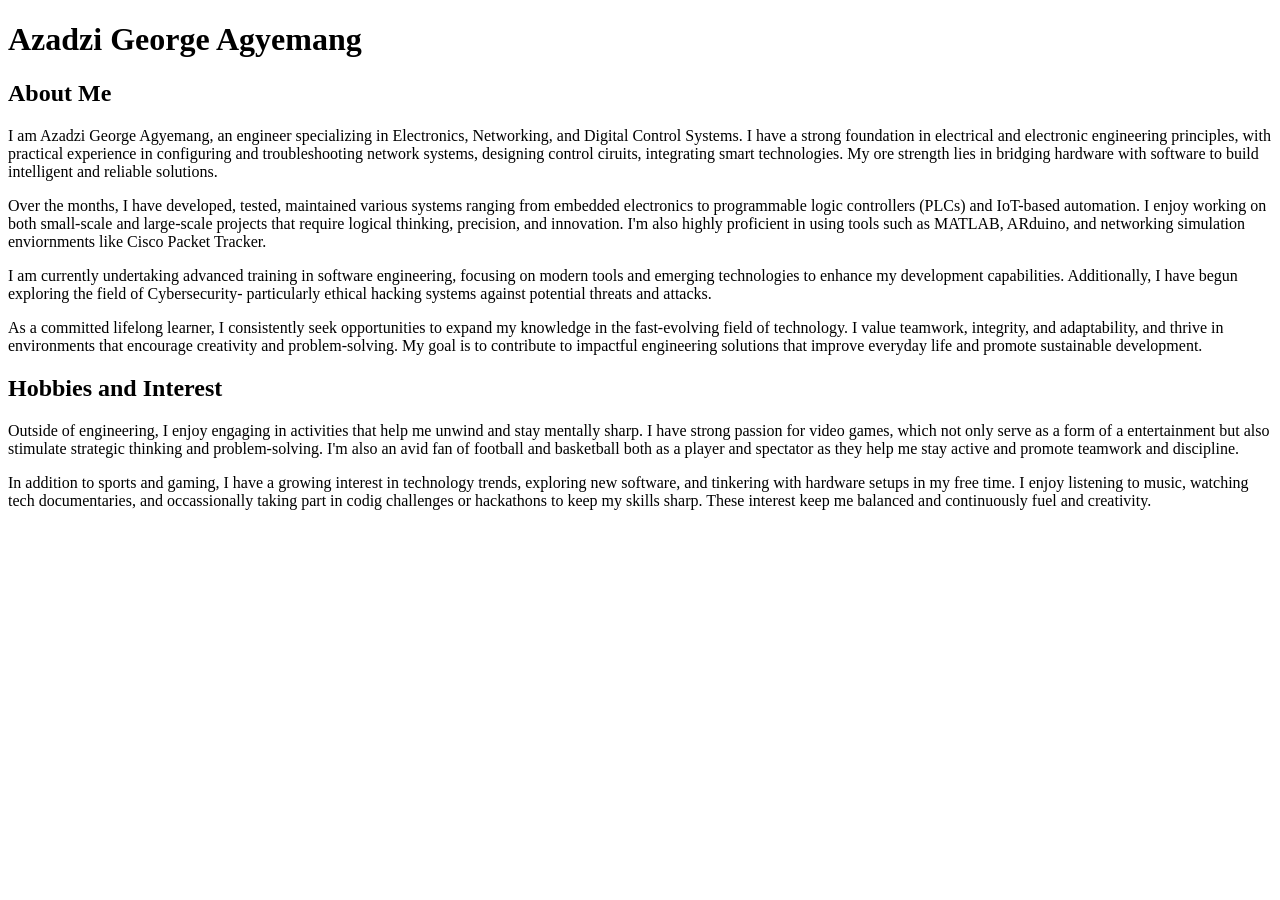
==== personal2.html @ 10d41ce4 "." ====
<!DOCTYPE html>
<html>
<head>
<title>George Azadzi</title>    
</head>

<body>
   <h1>Azadzi George Agyemang</h1>
   <h2>About Me</h2>
   
   <p>I am Azadzi George Agyemang, an engineer specializing in Electronics, Networking, and Digital Control Systems. I have a strong 
    foundation in electrical and electronic engineering principles, with practical experience in configuring and troubleshooting
    network systems, designing control ciruits, integrating smart technologies. My ore
    strength lies in bridging hardware with software to build intelligent and reliable solutions.
   </p>
   
   <p>Over the months, I have developed, tested, maintained various systems ranging from embedded electronics to programmable logic controllers 
    (PLCs) and IoT-based automation. I enjoy working on both small-scale and large-scale projects that require logical thinking, precision, and 
    innovation. I'm also highly proficient in using tools such as MATLAB, ARduino, and networking simulation enviornments like Cisco Packet Tracker. </p>

    <p>I am currently undertaking advanced training in software engineering, focusing on modern tools and emerging technologies to enhance my development capabilities.
        Additionally, I have begun exploring the field of Cybersecurity- particularly ethical hacking systems against potential threats and attacks.
    </p>

    <p>As a committed lifelong learner, I consistently seek opportunities to expand my knowledge in the fast-evolving field of technology. I value teamwork, integrity, and adaptability, and thrive
        in environments that encourage creativity and problem-solving. My goal is to contribute to impactful engineering solutions that improve everyday life and promote 
        sustainable development. 
    </p>

    <h2>Hobbies and Interest</h2>
    <p>Outside of engineering, I enjoy engaging in activities that help me unwind and stay mentally sharp. I have strong passion for video games, which not only serve as a form of a entertainment but also stimulate strategic thinking and problem-solving. I'm also
        an avid fan of football and basketball both as a player and spectator as they help me stay active and promote teamwork and discipline.

    </p>
    <p>In addition to sports and gaming, I have a growing interest in technology trends, exploring new software, and tinkering with hardware setups in my free time. I enjoy listening to music, watching tech documentaries, and occassionally taking part in codig challenges
        or hackathons to keep my skills sharp. These interest keep me balanced and continuously fuel and creativity.
    </p>
</body>
</html>
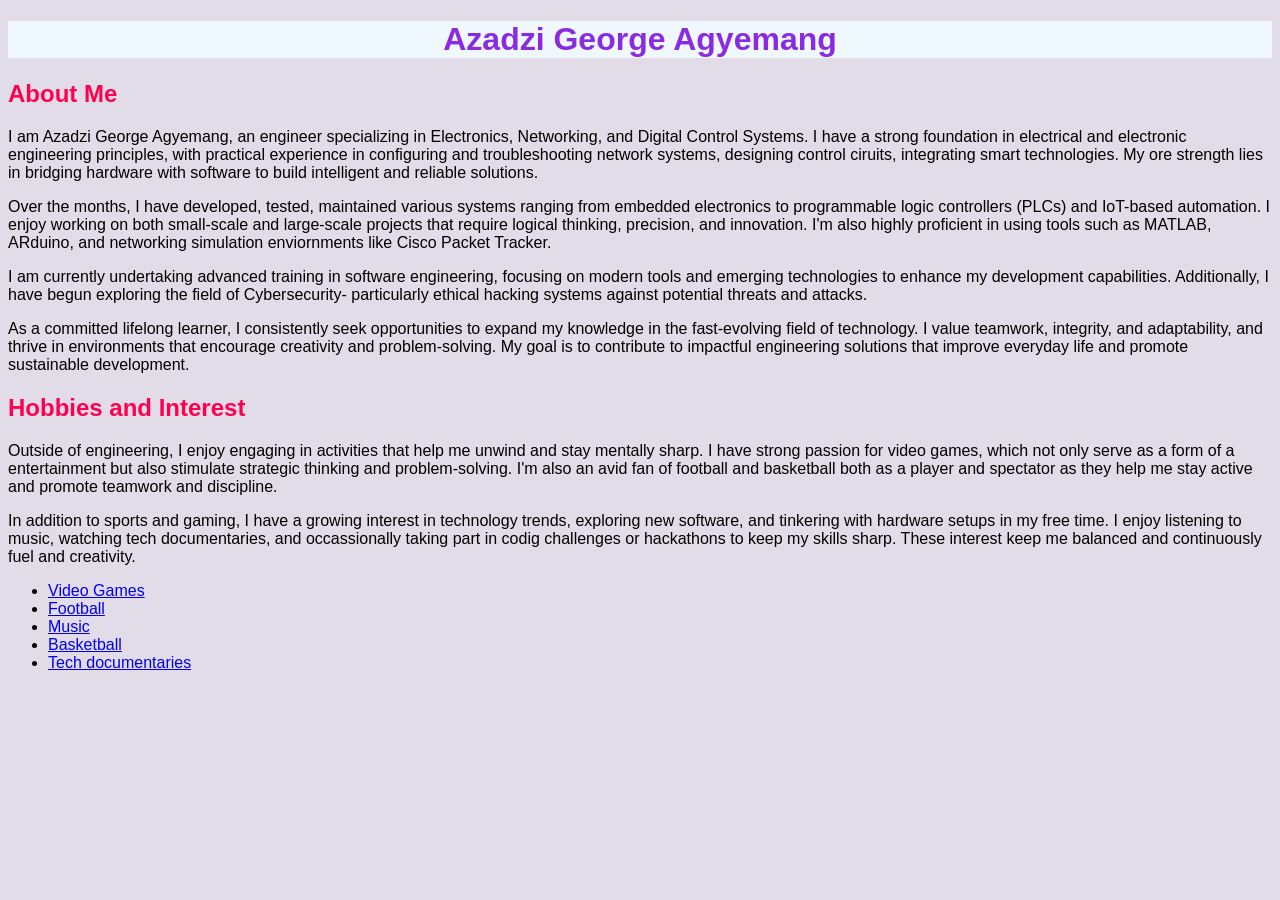
==== commit fd92fb7f: "." ====
--- a/personal2.html
+++ b/personal2.html
@@ -1,6 +1,7 @@
 <!DOCTYPE html>
 <html>
 <head>
+<link rel="stylesheet" href="personal2.css">
 <title>George Azadzi</title>    
 </head>
 
@@ -35,5 +36,15 @@
     <p>In addition to sports and gaming, I have a growing interest in technology trends, exploring new software, and tinkering with hardware setups in my free time. I enjoy listening to music, watching tech documentaries, and occassionally taking part in codig challenges
         or hackathons to keep my skills sharp. These interest keep me balanced and continuously fuel and creativity.
     </p>
+    
+    <nav>
+        <ul>
+            <li><a href="https://store.epicgames.com/en-US">Video Games</a></li>
+            <li><a href="https://www.laliga.com/en-GB">Football</a></li>
+            <li><a href="https://open.spotify.com/">Music</a></li>
+            <li><a href="https://nba.com">Basketball</a></li>
+            <li><a href="https://www.youtube.com/@NetworkChuck">Tech documentaries</a></li>
+        </ul>
+    </nav>
 </body>
 </html>
--- a/personal2.css
+++ b/personal2.css
@@ -0,0 +1,14 @@
+body{
+    font-family: Arial, sans-serif;
+    background-color: rgb(226, 220, 232);
+}
+
+h1{
+    color: blueviolet;
+    background-color: aliceblue;
+    text-align: center;
+}
+
+h2{
+    color: rgb(255, 0, 81);
+}
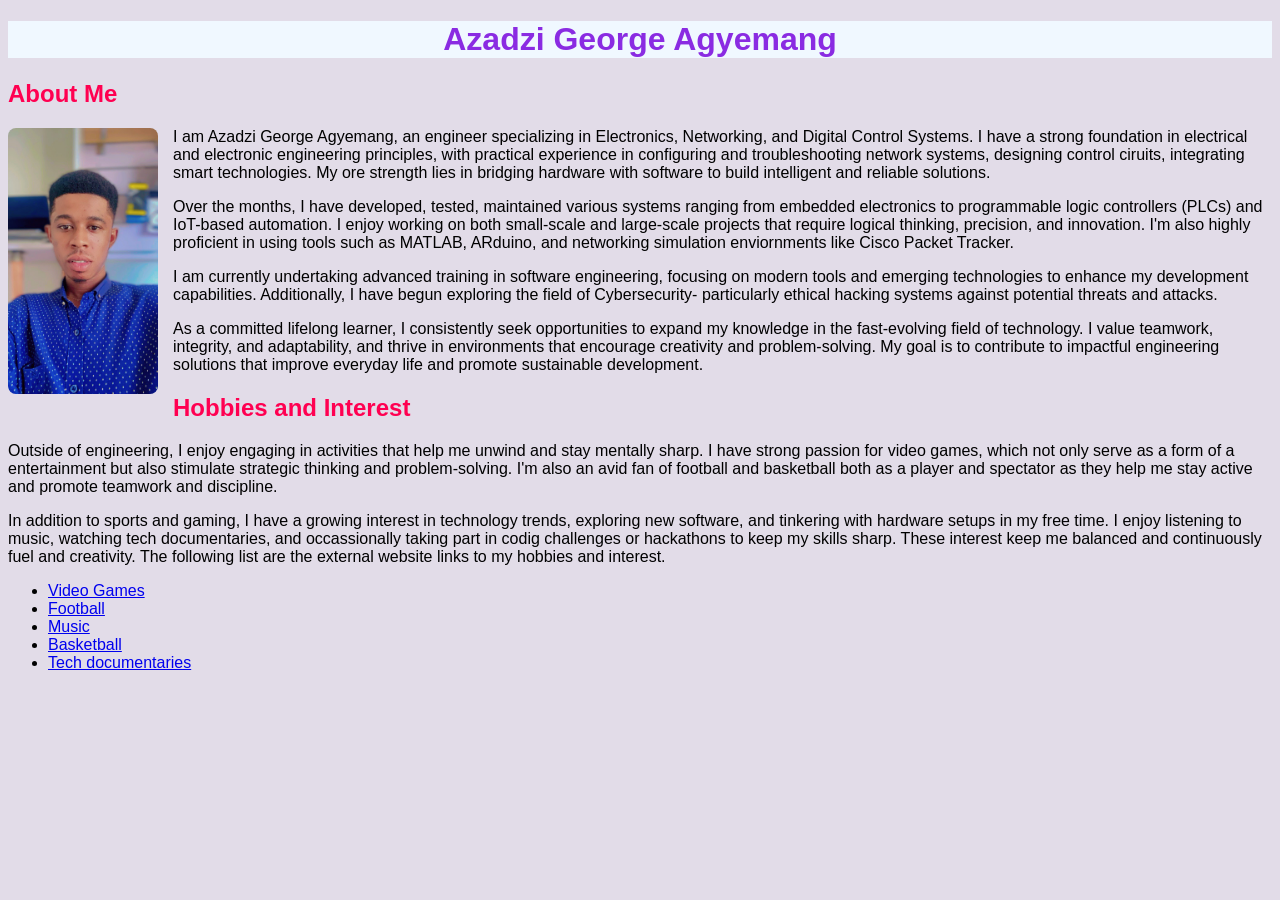
==== commit 9e30c0bd: "." ====
--- a/personal2.html
+++ b/personal2.html
@@ -7,7 +7,8 @@
 
 <body>
    <h1>Azadzi George Agyemang</h1>
-   <h2>About Me</h2>
+   <h2>About Me</h2> 
+   <img src="azadzi.jpg" alt="image" class="resize-img">
    
    <p>I am Azadzi George Agyemang, an engineer specializing in Electronics, Networking, and Digital Control Systems. I have a strong 
     foundation in electrical and electronic engineering principles, with practical experience in configuring and troubleshooting
@@ -35,6 +36,7 @@
     </p>
     <p>In addition to sports and gaming, I have a growing interest in technology trends, exploring new software, and tinkering with hardware setups in my free time. I enjoy listening to music, watching tech documentaries, and occassionally taking part in codig challenges
         or hackathons to keep my skills sharp. These interest keep me balanced and continuously fuel and creativity.
+        The following list are the external website links to my hobbies and interest.
     </p>
     
     <nav>
--- a/personal2.css
+++ b/personal2.css
@@ -11,4 +11,12 @@
 
 h2{
     color: rgb(255, 0, 81);
-}+    text-align: justify;
+}
+ .resize-img{
+    float: left;
+    width: 150px;
+    height: auto;
+    margin-right: 15px;
+    border-radius: 8px;
+ }
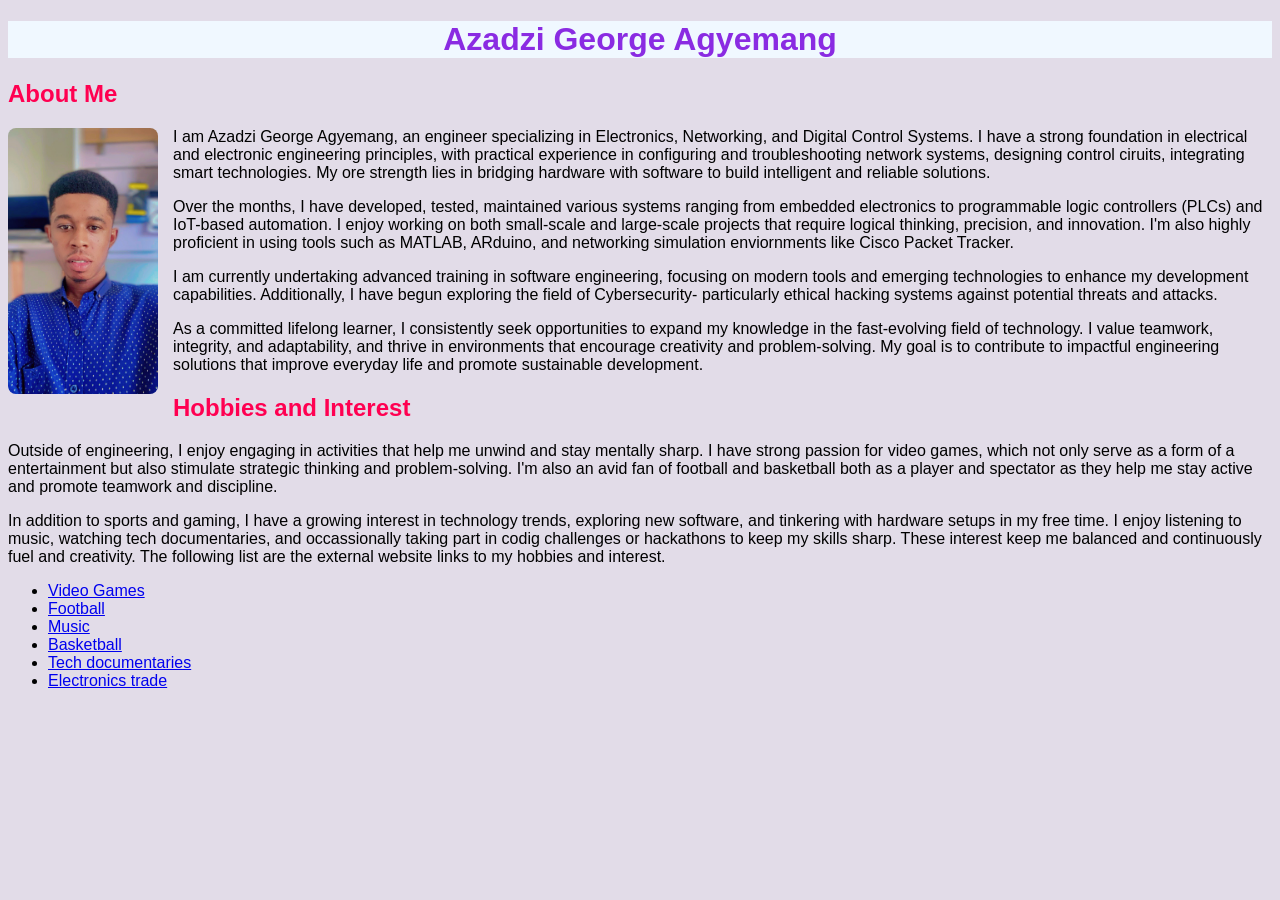
==== commit c188dca9: "." ====
--- a/personal2.html
+++ b/personal2.html
@@ -46,6 +46,7 @@
             <li><a href="https://open.spotify.com/">Music</a></li>
             <li><a href="https://nba.com">Basketball</a></li>
             <li><a href="https://www.youtube.com/@NetworkChuck">Tech documentaries</a></li>
+            <li><a href="wayo-commerce.vercel.app">Electronics trade</a></li>
         </ul>
     </nav>
 </body>
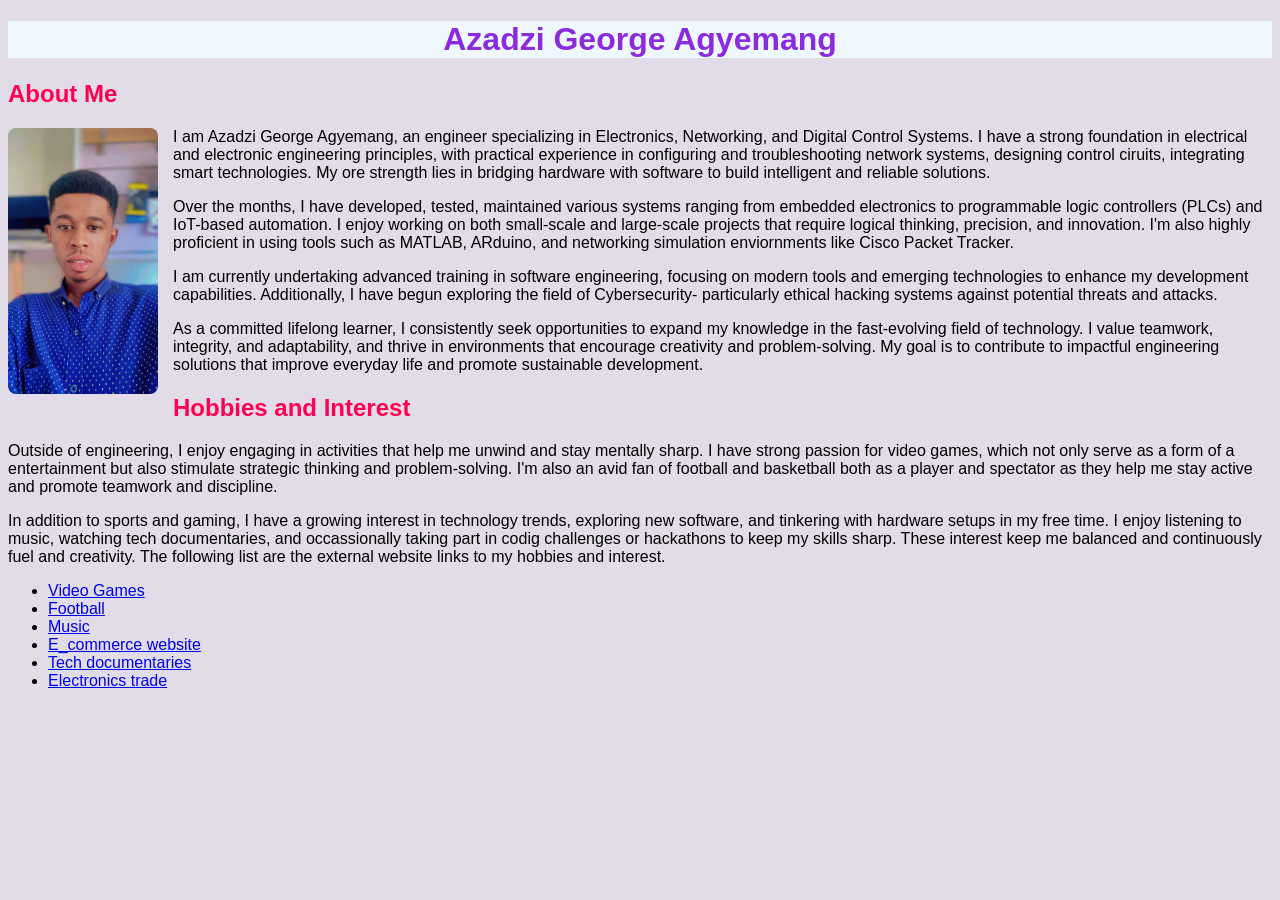
==== commit 0aa7624b: "Update personal2.html" ====
--- a/personal2.html
+++ b/personal2.html
@@ -44,9 +44,9 @@
             <li><a href="https://store.epicgames.com/en-US">Video Games</a></li>
             <li><a href="https://www.laliga.com/en-GB">Football</a></li>
             <li><a href="https://open.spotify.com/">Music</a></li>
-            <li><a href="https://nba.com">Basketball</a></li>
+            <li><a href="https://betailer.com">E_commerce website</a></li>
             <li><a href="https://www.youtube.com/@NetworkChuck">Tech documentaries</a></li>
-            <li><a href="wayo-commerce.vercel.app">Electronics trade</a></li>
+            <li><a href="https://aztechcomputers.betailer.com">Electronics trade</a></li>
         </ul>
     </nav>
 </body>
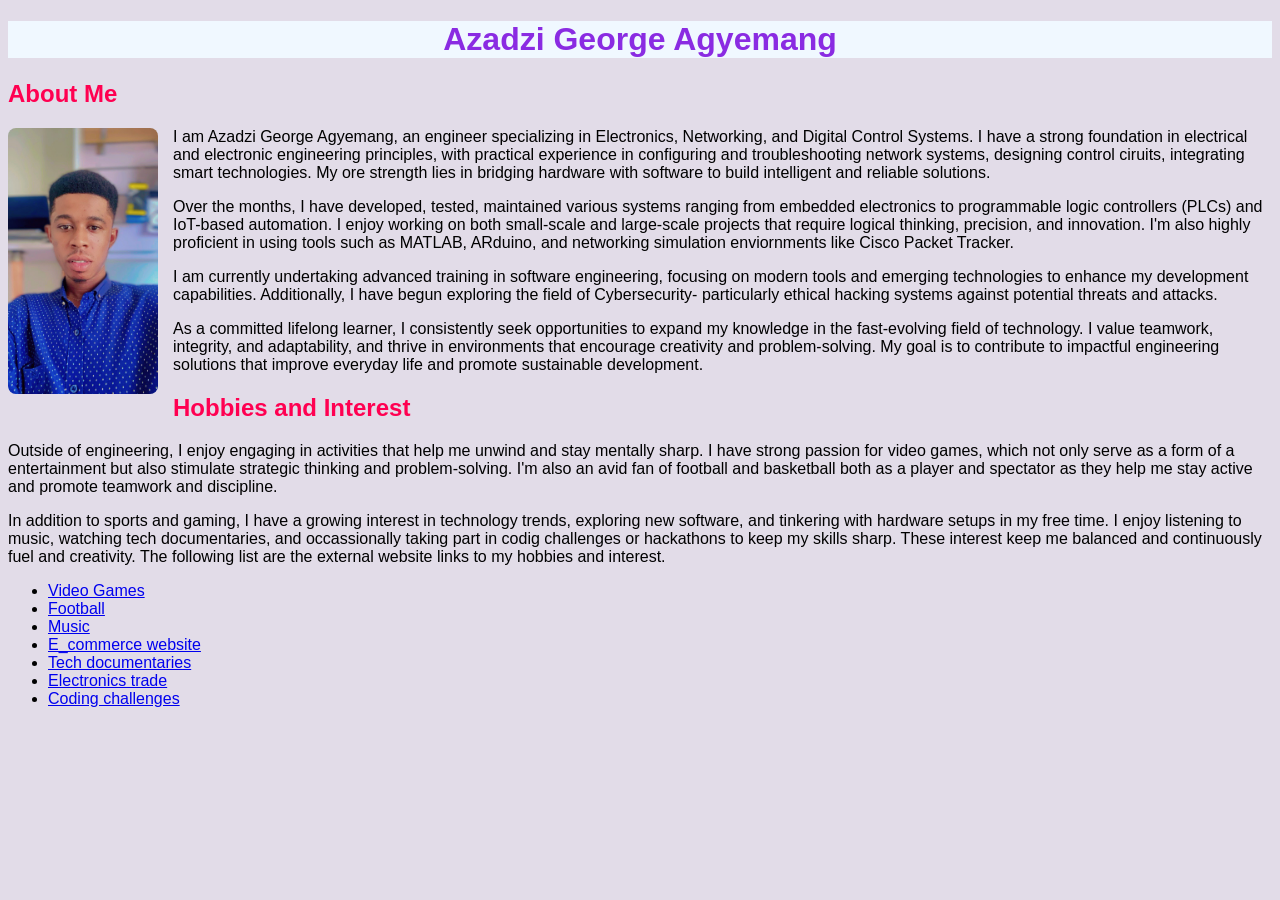
==== commit 3ec06608: "." ====
--- a/personal2.html
+++ b/personal2.html
@@ -47,6 +47,8 @@
             <li><a href="https://betailer.com">E_commerce website</a></li>
             <li><a href="https://www.youtube.com/@NetworkChuck">Tech documentaries</a></li>
             <li><a href="https://aztechcomputers.betailer.com">Electronics trade</a></li>
+            <li><a href="https://www.hackerrank.com/">Coding challenges</a></li>
+            
         </ul>
     </nav>
 </body>
